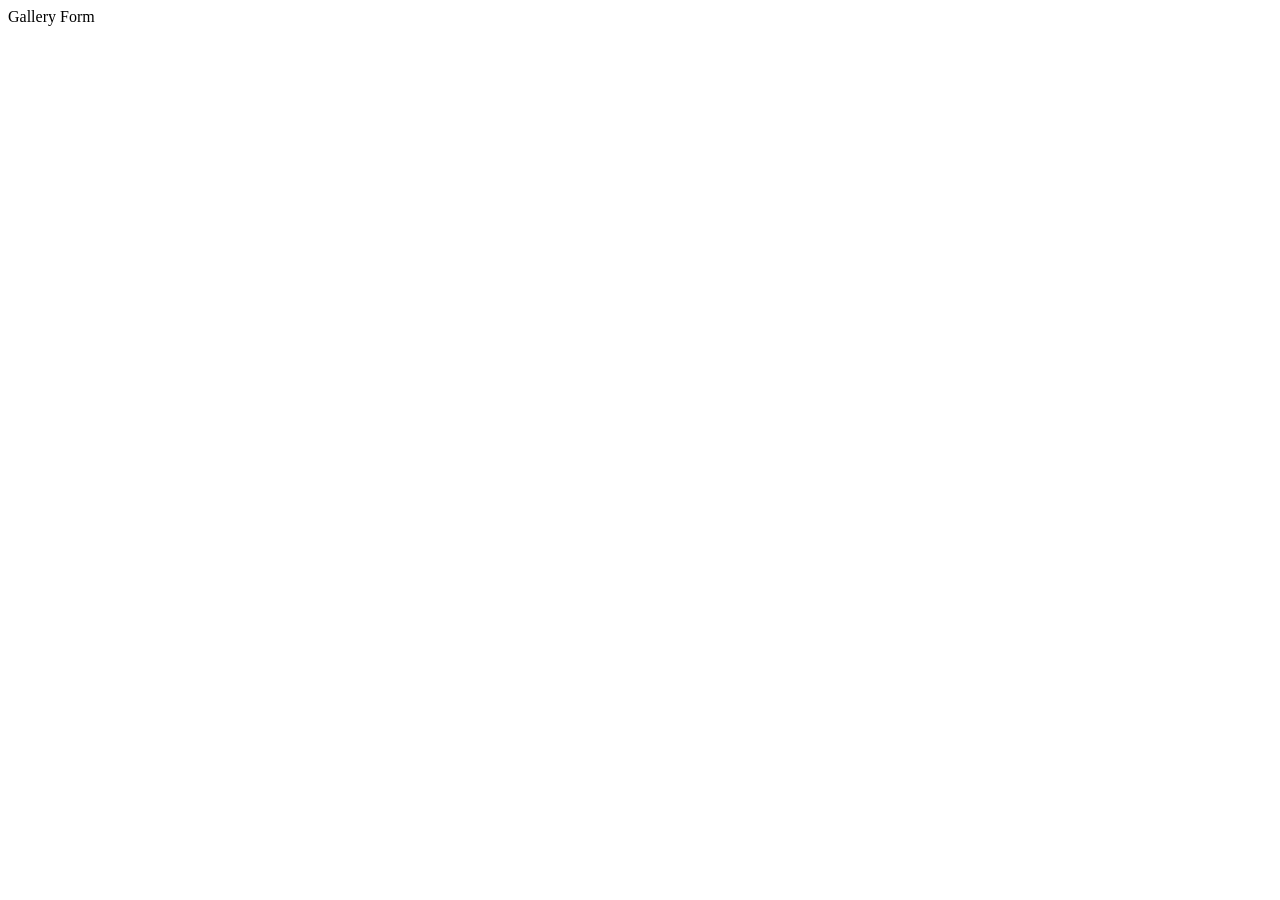
==== src/index.html @ c6fb73d6 "Initial commit" ====
<!DOCTYPE html>
<html lang="en">
  <head>
    <meta charset="UTF-8" />
    <link rel="icon" type="image/svg+xml" href="/favicon.svg" />
    <meta name="viewport" content="width=device-width, initial-scale=1.0" />
    <title>JS Домашка-9</title>
    <link rel="stylesheet" href="./css/styles.css" />
  </head>
  <body>
    <main>
      <!-- Loads the specified .html file -->
      <a href="./1-gallery.html">Gallery</a>
      <a href="./2-form.html">Form</a>
    </main>
  </body>
</html>
---- src/css/styles.css ----
/**
  |============================
  | include css partials with
  | default @import url()
  |============================
*/
/* Common styles */
@import url('./reset.css');
@import url('./base.css');
@import url('./container.css');
@import url('./animations.css');

/* Sections style */
@import url('./header.css');
@import url('./vite-promo.css');
@import url('./badges.css');
@import url('./back-link.css');
@import url('./footer.css');

/* Region block */
.gallery {
  display: flex;
  flex-wrap: wrap;
  gap: 24px;
}

.gallery-item {
  width: calc((100% - 2 * 24px) / 3);
}

.feedback-form {
  width: 408px;
  height: 296px;
  margin: 0 auto;
  padding: 24px;
  border-radius: 8px;
  background: #ffffff;

  font-family: "Montserrat", sans-serif;
  font-weight: 400;
  font-size: 16px;
  line-height: 150%;
  letter-spacing: 0.04em;
  color: #2e2f42;

  display: block;

  .feedback-form-field {
    display: flex;
    flex-direction: column;
    gap: 8px;
    margin-bottom: 8px;
  }

  .feedback-form-input {
    border: 1px solid #808080;
    border-radius: 4px;
    width: 100%;
    height: 40px;

    outline: transparent;
    transition: border-color 250ms cubic-bezier(0.4, 0, 0.2, 1);

  }

  .feedback-form-input:hover {
    border: 1px solid #000;
  }

  .feedback-form-input:focus {
    border-color: #808080;
  }

  .feedback-form-text {
    display: flex;
    flex-direction: column;
    gap: 8px;
    margin-bottom: 16px;

  }

  .feedback-form-area {
    border: 1px solid #808080;
    border-radius: 4px;
    width: 100%;
    height: 80px;
    outline: transparent;
    transition: border-color 250ms cubic-bezier(0.4, 0, 0.2, 1);
  }

  .feedback-form-area:hover {
    border: 1px solid #000;
  }

  .feedback-form-area:focus {
    border-color: #808080;
  }

  .btn-submit {
    border-radius: 8px;
    border: none;
    padding: 8px 16px;
    width: 95px;
    height: 40px;
    background: #4e75ff;

    display: flex;
    align-items: center;
    justify-content: center;
    flex-direction: row;
    gap: 10px;

    font-weight: 500;
    font-size: 16px;
    color: #fff;

    transition: background-color 250ms cubic-bezier(0.4, 0, 0.2, 1);
  }

  .btn-submit:hover {
    background: #6c8cff;
  }
}
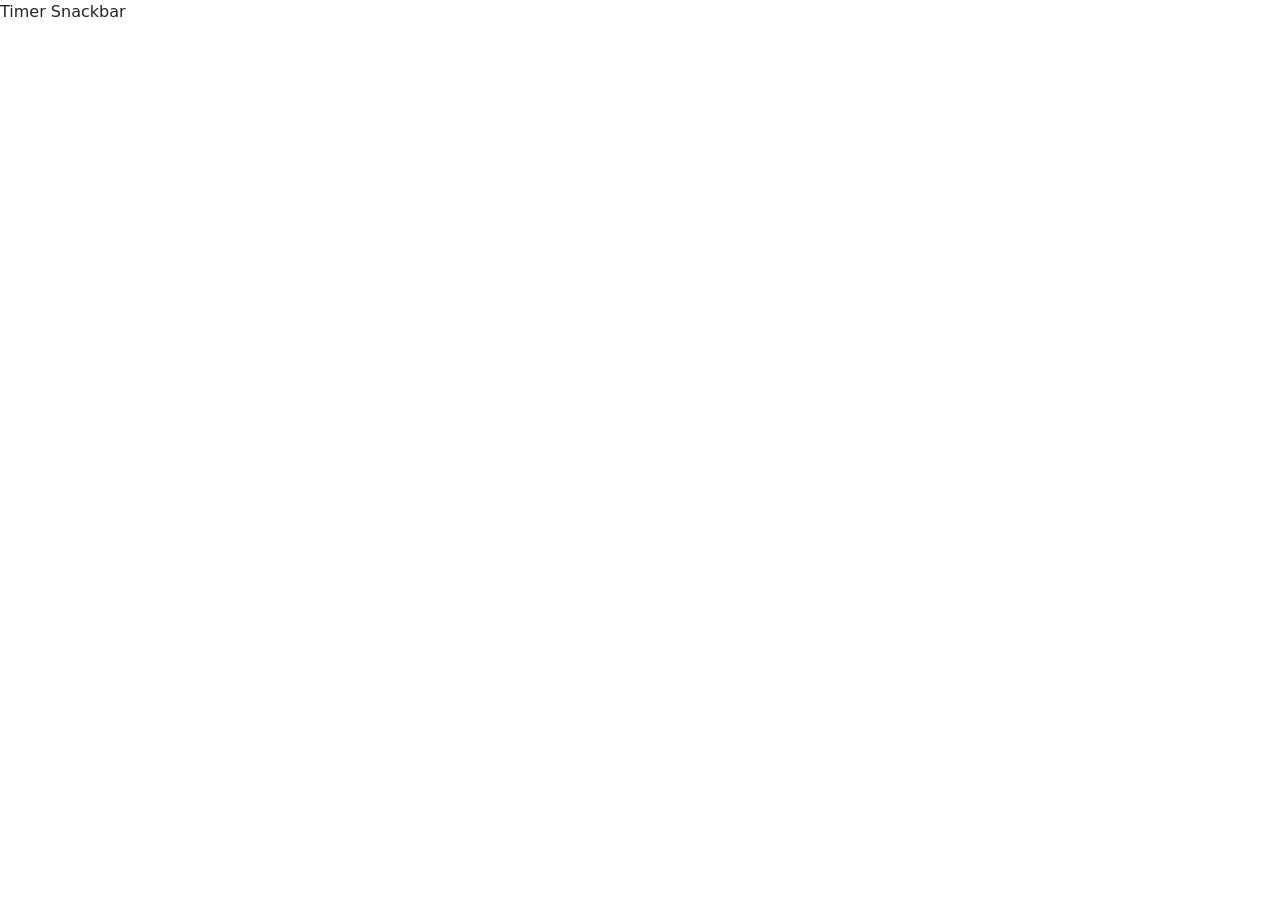
==== commit b6de9f65: "start add styles" ====
--- a/src/index.html
+++ b/src/index.html
@@ -4,14 +4,14 @@
     <meta charset="UTF-8" />
     <link rel="icon" type="image/svg+xml" href="/favicon.svg" />
     <meta name="viewport" content="width=device-width, initial-scale=1.0" />
-    <title>JS Домашка-9</title>
+    <title>JS Домашка-10</title>
     <link rel="stylesheet" href="./css/styles.css" />
   </head>
   <body>
     <main>
       <!-- Loads the specified .html file -->
-      <a href="./1-gallery.html">Gallery</a>
-      <a href="./2-form.html">Form</a>
+      <a href="./1-timer.html">Timer</a>
+      <a href="./2-snackbar.html">Snackbar</a>
     </main>
   </body>
 </html>
--- a/src/css/styles.css
+++ b/src/css/styles.css
@@ -18,106 +18,88 @@
 @import url('./footer.css');
 
 /* Region block */
-.gallery {
+.input-date {
+  width: 100%;
   display: flex;
-  flex-wrap: wrap;
-  gap: 24px;
+  align-items: flex-start;
+  justify-content: flex-start;
+  flex-direction: row;
+  gap: 8px;
 }
 
-.gallery-item {
-  width: calc((100% - 2 * 24px) / 3);
-}
+.input-field {
+  width: 272px;
+  height: 40px;
+  border-radius: 4px;
+  width: 272px;
+  height: 40px;
+  background: #fff;
+  padding: 8px 16px;
 
-.feedback-form {
-  width: 408px;
-  height: 296px;
-  margin: 0 auto;
-  padding: 24px;
-  border-radius: 8px;
-  background: #ffffff;
-
-  font-family: "Montserrat", sans-serif;
   font-weight: 400;
   font-size: 16px;
   line-height: 150%;
   letter-spacing: 0.04em;
   color: #2e2f42;
+}
 
-  display: block;
+.btn-start {
+  border-radius: 8px;
+  padding: 8px 16px;
+  width: 75px;
+  height: 40px;
 
-  .feedback-form-field {
-    display: flex;
-    flex-direction: column;
-    gap: 8px;
-    margin-bottom: 8px;
-  }
+  background: #4e75ff;
+  font-family: "Montserrat", sans-serif;
+  font-weight: 500;
+  font-size: 16px;
+  line-height: 150%;
+  letter-spacing: 0.04em;
+  color: #fff;
 
-  .feedback-form-input {
-    border: 1px solid #808080;
-    border-radius: 4px;
-    width: 100%;
-    height: 40px;
+  display: flex;
+  align-items: center;
+  justify-content: center;
+  flex-direction: row;
+  gap: 10px;
+}
 
-    outline: transparent;
-    transition: border-color 250ms cubic-bezier(0.4, 0, 0.2, 1);
+.timer {
+  display: flex;
+  align-items: flex-start;
+  justify-content: flex-start;
+  flex-direction: row;
+  gap: 24px;
 
-  }
+  width: 346px;
+  height: 72px;
+}
 
-  .feedback-form-input:hover {
-    border: 1px solid #000;
-  }
+.field {
+  display: flex;
+  align-items: center;
+  justify-content: flex-start;
+  flex-direction: column;
+  gap: 0px;
 
-  .feedback-form-input:focus {
-    border-color: #808080;
-  }
+  width: 76px;
+  height: 72px;
 
-  .feedback-form-text {
-    display: flex;
-    flex-direction: column;
-    gap: 8px;
-    margin-bottom: 16px;
+  font-family: "Montserrat", sans-serif;
+  font-weight: 400;
+}
 
-  }
+.value {
 
-  .feedback-form-area {
-    border: 1px solid #808080;
-    border-radius: 4px;
-    width: 100%;
-    height: 80px;
-    outline: transparent;
-    transition: border-color 250ms cubic-bezier(0.4, 0, 0.2, 1);
-  }
+  font-size: 40px;
+  line-height: 120%;
+  letter-spacing: 0.04em;
+  color: #2e2f42;
+}
 
-  .feedback-form-area:hover {
-    border: 1px solid #000;
-  }
+.label {
 
-  .feedback-form-area:focus {
-    border-color: #808080;
-  }
-
-  .btn-submit {
-    border-radius: 8px;
-    border: none;
-    padding: 8px 16px;
-    width: 95px;
-    height: 40px;
-    background: #4e75ff;
-
-    display: flex;
-    align-items: center;
-    justify-content: center;
-    flex-direction: row;
-    gap: 10px;
-
-    font-weight: 500;
-    font-size: 16px;
-    color: #fff;
-
-    transition: background-color 250ms cubic-bezier(0.4, 0, 0.2, 1);
-  }
-
-  .btn-submit:hover {
-    background: #6c8cff;
-  }
+  font-size: 16px;
+  line-height: 150%;
+  color: #2e2f42;
 }
